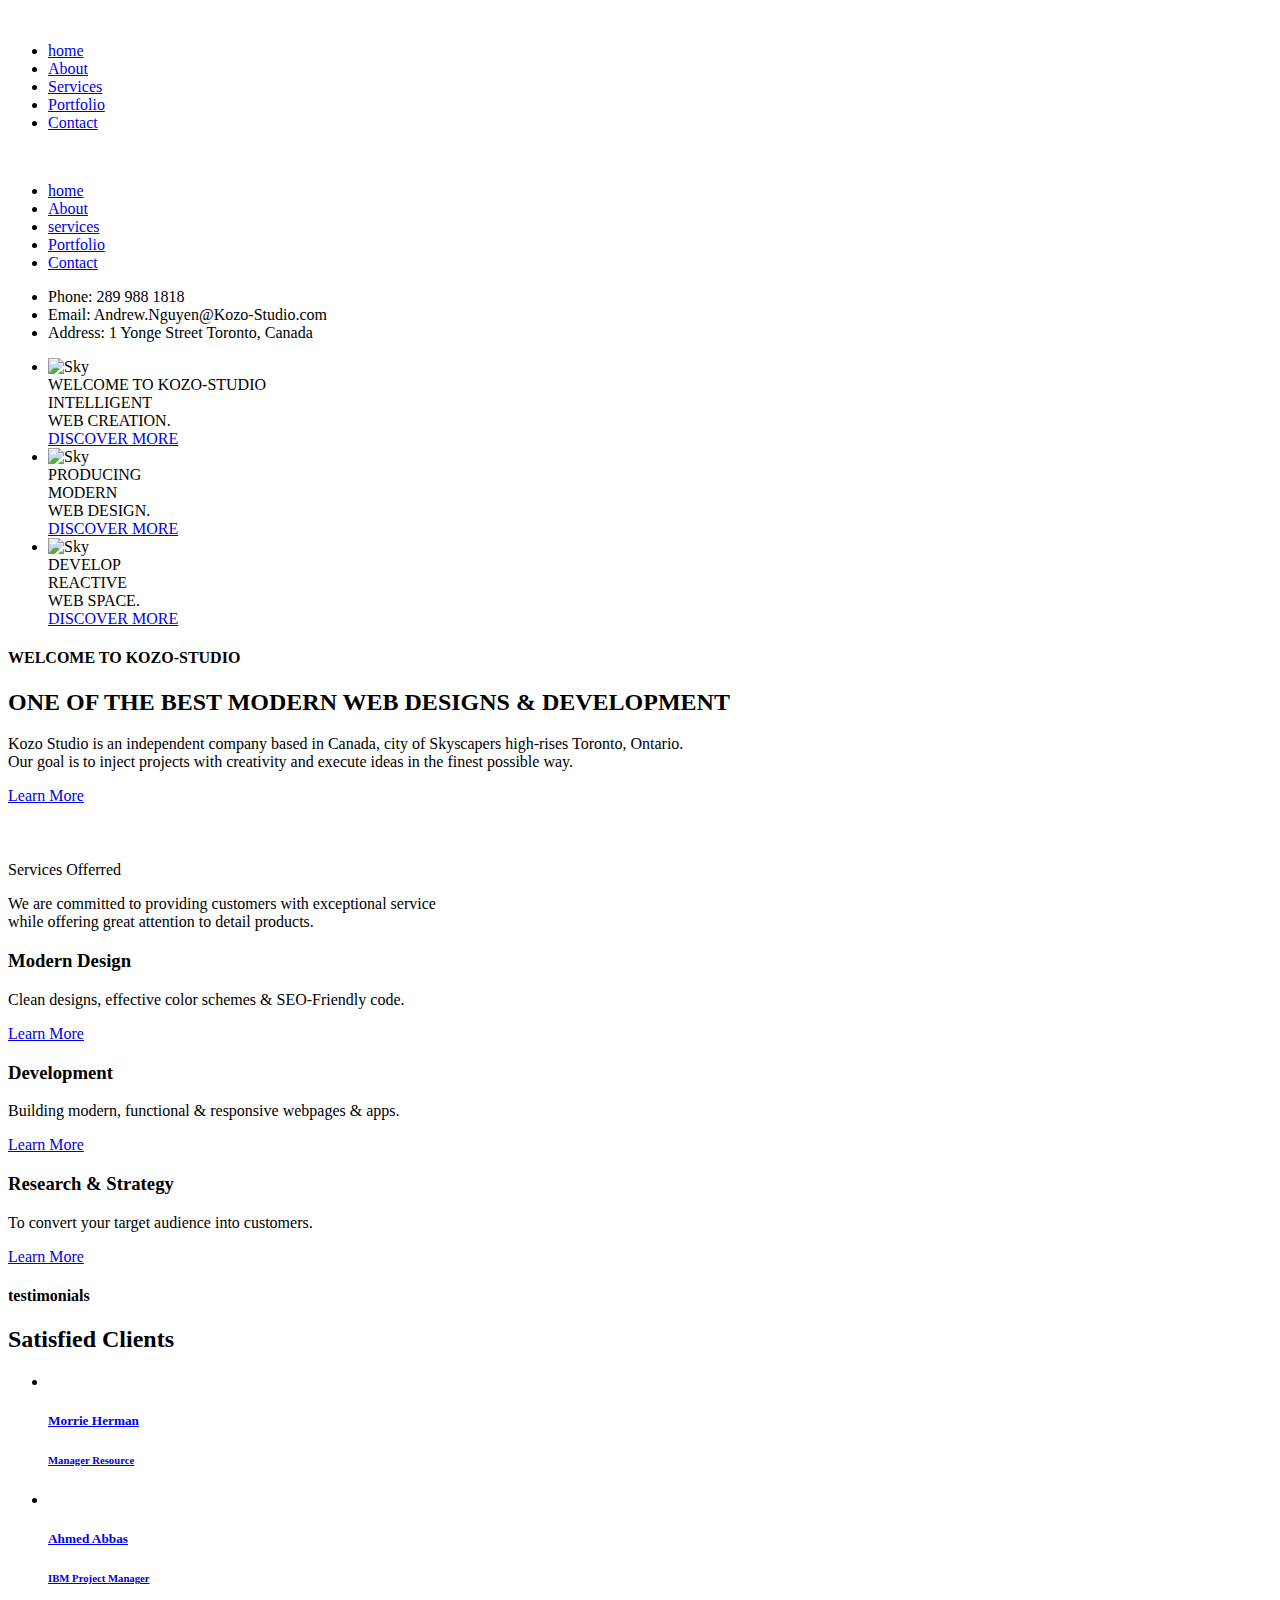
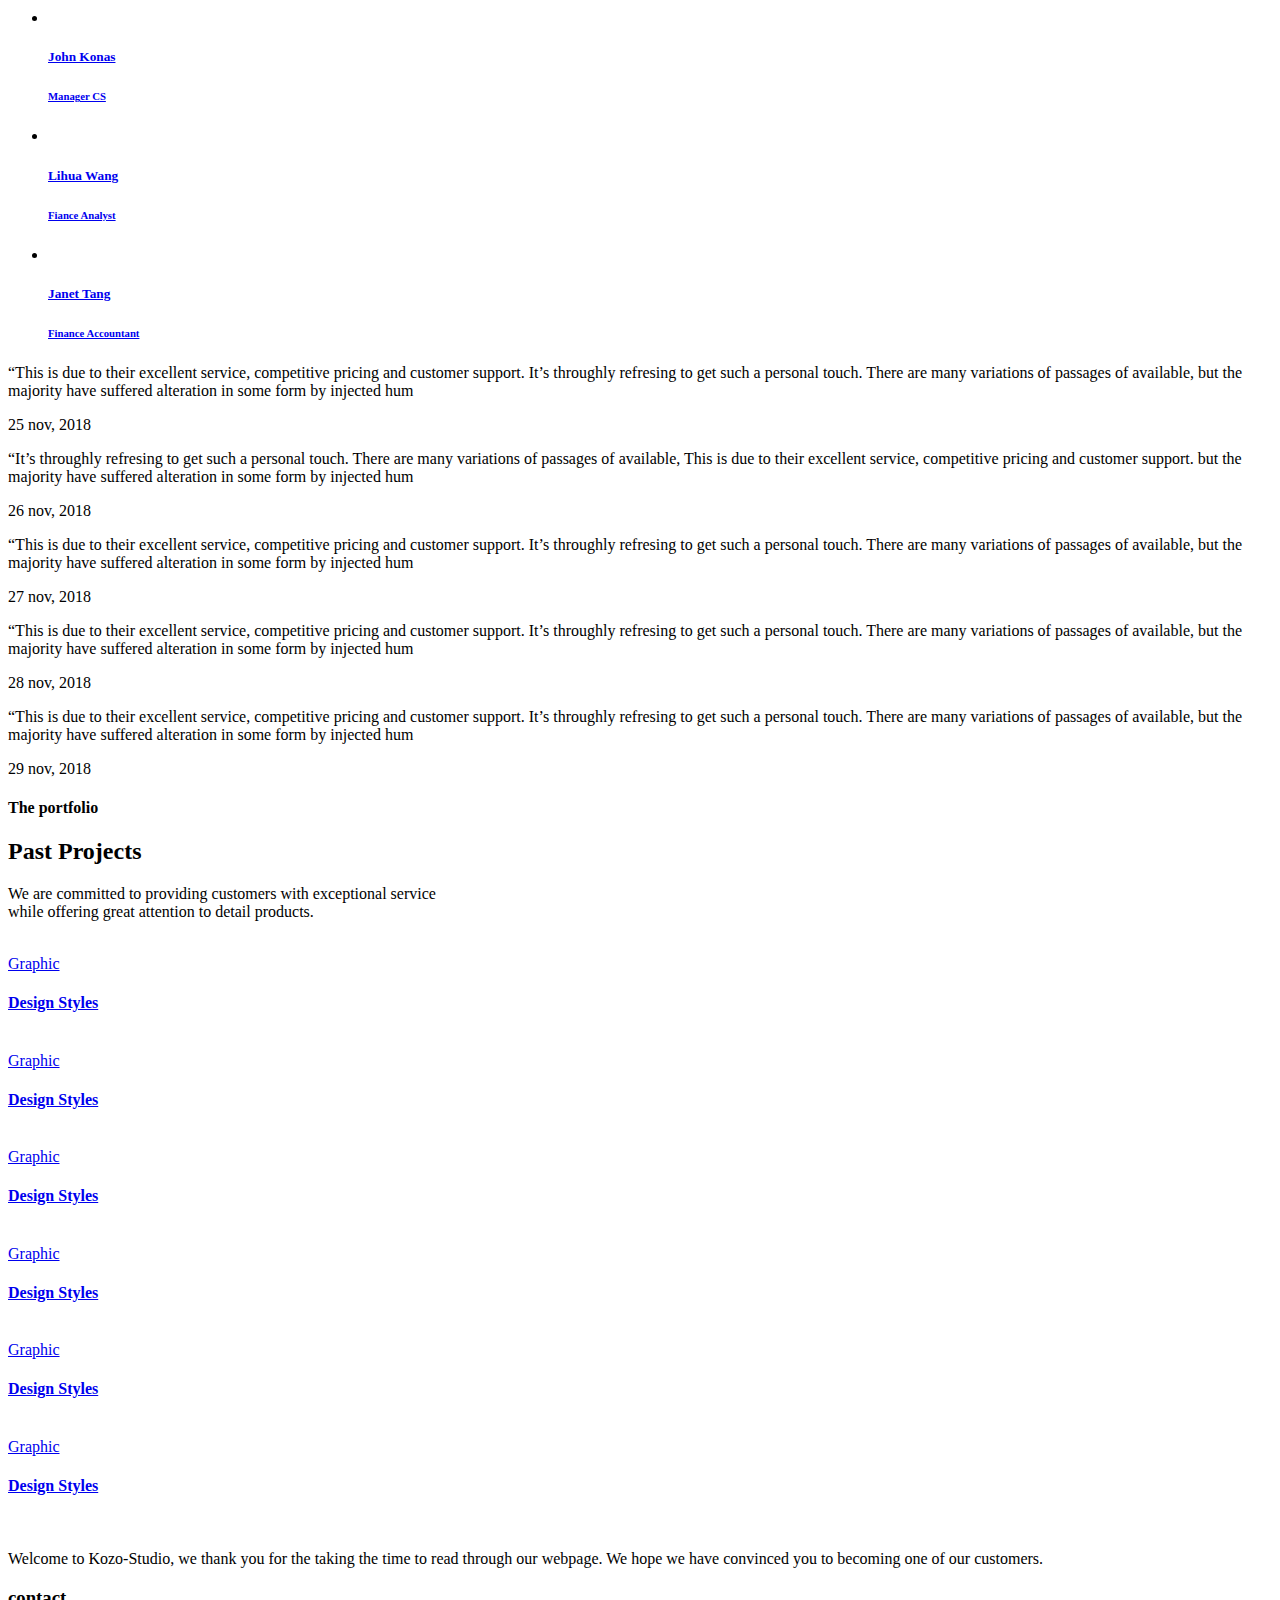
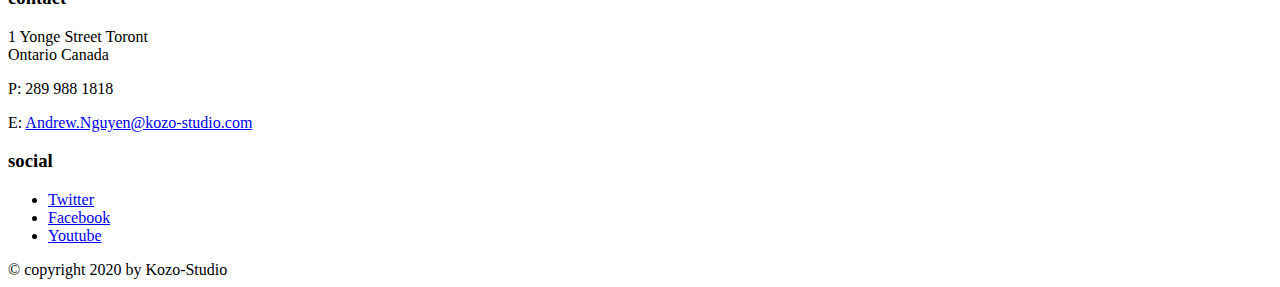
==== index.html @ 0a8e7e16 "Add files via upload" ====
<!DOCTYPE HTML>
<html lang="en">
    <head>
        <meta charset="UTF-8">
        <title>Kozo-Studio | Development & Design</title>
        <meta name="viewport" content="width=device-width">

        <!-- Include All CSS here-->
        <link rel="stylesheet" type="text/css" href="css/bootstrap.css"/>
        <link rel="stylesheet" type="text/css" href="css/owl.carousel.css"/>
        <link rel="stylesheet" type="text/css" href="css/owl.theme.css"/>
        <link rel="stylesheet" type="text/css" href="css/font-awesome.min.css"/>
        <link rel="stylesheet" type="text/css" href="css/animate.css"/>
        <link rel="stylesheet" type="text/css" href="css/magnific-popup.css"/>
        <link rel="stylesheet" type="text/css" href="css/settings.css"/>
        <link rel="stylesheet" type="text/css" href="css/slick.css"/>
        <link rel="stylesheet" type="text/css" href="css/icons.css"/>
        <link rel="stylesheet" type="text/css" href="css/preset.css"/>
        <link rel="stylesheet" type="text/css" href="css/theme.css"/>
        <link rel="stylesheet" type="text/css" href="css/responsive.css"/>
        <link rel="stylesheet" type="text/css" href="css/presets/color1.css" id="colorChange"/>
        <!-- End Include All CSS -->

        <!-- Favicon Icon -->
        <link rel="icon"  type="image/png" href="images/favicon.png">
    </head>
    <body>
        <!-- Preloading -->
        <div class="preloader text-center">
            <div class="la-ball-circus la-2x">
                <div></div>
                <div></div>
                <div></div>
                <div></div>
                <div></div>
            </div>
        </div>
        <!-- Preloading -->

        <!-- Header 01 -->
        <header class="header_01" id="header">
            <div class="container-fluid">
                <div class="row">
                    <div class="col-lg-2 col-sm-3 col-md-3">
                        <div class="logo">
                            <a href="index.html"><img src="images/logo.png" alt=""/></a>
                        </div>
                    </div>
                    <div class="col-lg-8 col-sm-7 col-md-7">
                        <nav class="mainmenu text-center">
                            <ul>
                                <li class="scroll"><a href="#home">home</a></li>
                                <li class="scroll"><a href="#about">About</a></li>
                                <li class="scroll"><a href="#service">Services</a>
                                </li>
                                <li class="scroll"><a href="#portfolio">Portfolio</a>
                                </li>
                                <li class="scroll"><a href="#contact">Contact</a></li>
                            </ul>
                        </nav>
                    </div>
                    <div class="col-lg-2 col-sm-2 col-md-2">
                        <div class="navigator text-right">
                            <a href="javascript:void(0);" class="menu mobilemenu hidden-sm hidden-md hidden-lg hidden-xs"><i class="mei-menu"></i></a>
                            <a id="open-overlay-nav" class="menu hamburger" href="javascript:void(0);"><i class="mei-menu"></i></a>
                        </div>
                    </div>
                </div>
            </div>
        </header>
        <!-- Header 01 -->

        <!-- PopUP Menu -->
        <div class="popup popup__menu">
            <a href="#" id="close-popup" class="close-popup"></a>
            <div class="container mobileContainer">
                <div class="row">
                    <div class="col-lg-12 text-left">
                        <div class="logo2">
                            <a href="index.html"><img src="images/logo.png" alt=""></a>
                        </div>
                    </div>
                </div>
                <div class="row">
                    <div class="col-lg-12">
                        <div class="popup-inner">
                            <div class="dl-menu__wrap dl-menuwrapper">
                                <ul class="dl-menu dl-menuopen">
                                    <li class="scroll">
                                        <a href="#home">home</a>
                                    </li>
                                    <li class="scroll"><a href="#about">About</a></li>
                                    <li class="scroll"><a href="#service">services</a>
                                    </li>
                                    <li class="scroll">
                                        <a href="#portfolio">Portfolio</a>
                                    </li>
                                    </li>
                                    <li class="scroll"><a href="#contact">Contact</a></li>
                                </ul>
                            </div>
                        </div>
                    </div>
                </div>
                <div class="row">
                    <div class="col-lg-6 col-sm-6 col-xs-12 text-left">
                        <ul class="footer__contacts text-left">
                            <li>Phone: 289 988 1818</li>
                            <li>Email: Andrew.Nguyen@Kozo-Studio.com</li>
                            <li>Address: 1 Yonge Street Toronto, Canada</li>
                        </ul>
                    </div>
                    <div class="col-lg-6 col-sm-6 col-xs-12 col-xs-12">
                    </div>
                </div>
            </div>
        </div>
        <!-- PopUP Menu -->

        <!-- Revolution Slider -->
        <section class="rev_slider" id="home">
            <div class="rev_slider_wrapper">
                <div id="rev_slider_3" class="rev_slider" data-version="5.4.5">
                    <ul>
                        <!-- MINIMUM SLIDE STRUCTURE -->
                        <li data-transition="random" data-masterspeed="1000">
                            <!-- SLIDE'S MAIN BACKGROUND IMAGE -->
                            <img src="images/slider/3_1.jpg" alt="Sky" class="rev-slidebg">
                            <div class="tp-caption tp-resizeme normalWraping layer_1" 

                                 data-frames='[{"delay":1300,"speed":2000,"frame":"0","from":"y:[100%];z:0;rX:0deg;rY:0;rZ:0;sX:1;sY:1;skX:0;skY:0;opacity:0;","to":"o:1;","ease":"Power4.easeInOut"},
                                 {"delay":"wait","speed":300,"frame":"999","to":"auto:auto;","ease":"Power3.easeInOut"}]'

                                 data-x="center" 
                                 data-y="center" 
                                 data-hoffset="0" 
                                 data-voffset="['-124', '-110', '-100', '-50']" 
                                 data-width="100%"
                                 data-height="['auto]"
                                 data-whitesapce="['normal']"
                                 data-fontsize="20"
                                 data-lineheight="36"
                                 data-fontweight="400"
                                 data-letterspacing="2"
                                 data-color="#FFF"
                                 data-textAlign="center"
                                 >WELCOME TO KOZO-STUDIO</div>
                            <div class="tp-caption tp-resizeme normalWraping layer_2" 

                                 data-frames='[{"delay":1600,"speed":2000,"frame":"0","from":"y:[100%];z:0;rX:0deg;rY:0;rZ:0;sX:1;sY:1;skX:0;skY:0;opacity:0;","to":"o:1;","ease":"Power4.easeInOut"},
                                 {"delay":"wait","speed":300,"frame":"999","to":"auto:auto;","ease":"Power3.easeInOut"}]' 

                                 data-x="center" 
                                 data-y="center" 
                                 data-hoffset="0" 
                                 data-voffset="['12', '20', '10', '25']" 
                                 data-width="100%"
                                 data-height="['auto]"
                                 data-whitesapce="['normal']"
                                 data-word-wrap="['normal']"
                                 data-white-break="['break-all']"
                                 data-fontsize="['110', '70', '60', '40']"
                                 data-lineheight="['112', '80', '65', '50']"
                                 data-fontweight="700"
                                 data-letterspacing="['4.4', '4.4', '2', '1']"
                                 data-color="#FFF"
                                 data-textAlign="center"
                                 >INTELLIGENT<br>WEB CREATION.</div>
                            <div class="tp-caption tp-resizeme normalWraping layer_3"

                                 data-frames='[{"delay":2000,"speed":2000,"frame":"0","from":"y:[100%];z:0;rX:0deg;rY:0;rZ:0;sX:1;sY:1;skX:0;skY:0;opacity:0;","to":"o:1;","ease":"Power4.easeInOut"},
                                 {"delay":"wait","speed":300,"frame":"999","to":"auto:auto;","ease":"Power3.easeInOut"}]'

                                 data-x="center"
                                 data-y="center" 
                                 data-hoffset="0" 
                                 data-voffset="['212', '200', '150', '140']" 
                                 data-width="100%"
                                 data-height="['auto]"
                                 data-whitesapce="['normal']"
                                 data-fontsize="16"
                                 data-lineheight=""
                                 data-fontweight="400"
                                 data-textAlign="center"
                                 ><a href="#portfolio" class="common_btn"><span>DISCOVER MORE</span></a></div>
                        </li>
                        <li data-transition="random" data-masterspeed="1000">
                            <!-- SLIDE'S MAIN BACKGROUND IMAGE -->
                            <img src="images/slider/3_2.jpg" alt="Sky" class="rev-slidebg">
                            <div class="tp-caption tp-resizeme normalWraping layer_1" 

                                 data-frames='[{"delay":1300,"speed":2000,"frame":"0","from":"y:[100%];z:0;rX:0deg;rY:0;rZ:0;sX:1;sY:1;skX:0;skY:0;opacity:0;","to":"o:1;","ease":"Power4.easeInOut"},
                                 {"delay":"wait","speed":300,"frame":"999","to":"auto:auto;","ease":"Power3.easeInOut"}]'

                                 data-x="center" 
                                 data-y="center" 
                                 data-hoffset="0" 
                                 data-voffset="['-124', '-110', '-100', '-50']" 
                                 data-width="100%"
                                 data-height="['auto]"
                                 data-whitesapce="['normal']"
                                 data-fontsize="20"
                                 data-lineheight="36"
                                 data-fontweight="400"
                                 data-letterspacing="2"
                                 data-color="#FFF"
                                 data-textAlign="center"
                                 >PRODUCING</div>
                            <div class="tp-caption tp-resizeme normalWraping layer_2" 

                                 data-frames='[{"delay":1600,"speed":2000,"frame":"0","from":"y:[100%];z:0;rX:0deg;rY:0;rZ:0;sX:1;sY:1;skX:0;skY:0;opacity:0;","to":"o:1;","ease":"Power4.easeInOut"},
                                 {"delay":"wait","speed":300,"frame":"999","to":"auto:auto;","ease":"Power3.easeInOut"}]' 

                                 data-x="center" 
                                 data-y="center" 
                                 data-hoffset="0" 
                                 data-voffset="['12', '20', '10', '25']" 
                                 data-width="100%"
                                 data-height="['auto]"
                                 data-whitesapce="['normal']"
                                 data-word-wrap="['normal']"
                                 data-white-break="['break-all']"
                                 data-fontsize="['110', '70', '60', '40']"
                                 data-lineheight="['112', '80', '65', '50']"
                                 data-fontweight="700"
                                 data-letterspacing="['4.4', '4.4', '2', '1']"
                                 data-color="#FFF"
                                 data-textAlign="center"
                                 >MODERN<br>WEB DESIGN.</div>
                            <div class="tp-caption tp-resizeme normalWraping layer_3"

                                 data-frames='[{"delay":2000,"speed":2000,"frame":"0","from":"y:[100%];z:0;rX:0deg;rY:0;rZ:0;sX:1;sY:1;skX:0;skY:0;opacity:0;","to":"o:1;","ease":"Power4.easeInOut"},
                                 {"delay":"wait","speed":300,"frame":"999","to":"auto:auto;","ease":"Power3.easeInOut"}]'

                                 data-x="center"
                                 data-y="center" 
                                 data-hoffset="0" 
                                 data-voffset="['212', '200', '150', '140']" 
                                 data-width="100%"
                                 data-height="['auto]"
                                 data-whitesapce="['normal']"
                                 data-fontsize="16"
                                 data-lineheight=""
                                 data-fontweight="400"
                                 data-textAlign="center"
                                 ><a href="#portfolio" class="common_btn"><span>DISCOVER MORE</span></a></div>
                        </li>
                        <li data-transition="random" data-masterspeed="1000">
                            <!-- SLIDE'S MAIN BACKGROUND IMAGE -->
                            <img src="images/slider/3_2.jpg" alt="Sky" class="rev-slidebg">
                            <div class="tp-caption tp-resizeme normalWraping layer_1" 

                                 data-frames='[{"delay":1300,"speed":2000,"frame":"0","from":"y:[100%];z:0;rX:0deg;rY:0;rZ:0;sX:1;sY:1;skX:0;skY:0;opacity:0;","to":"o:1;","ease":"Power4.easeInOut"},
                                 {"delay":"wait","speed":300,"frame":"999","to":"auto:auto;","ease":"Power3.easeInOut"}]'

                                 data-x="center" 
                                 data-y="center" 
                                 data-hoffset="0" 
                                 data-voffset="['-124', '-110', '-100', '-50']" 
                                 data-width="100%"
                                 data-height="['auto]"
                                 data-whitesapce="['normal']"
                                 data-fontsize="20"
                                 data-lineheight="36"
                                 data-fontweight="400"
                                 data-letterspacing="2"
                                 data-color="#FFF"
                                 data-textAlign="center"
                                 >DEVELOP</div>
                            <div class="tp-caption tp-resizeme normalWraping layer_2" 

                                 data-frames='[{"delay":1600,"speed":2000,"frame":"0","from":"y:[100%];z:0;rX:0deg;rY:0;rZ:0;sX:1;sY:1;skX:0;skY:0;opacity:0;","to":"o:1;","ease":"Power4.easeInOut"},
                                 {"delay":"wait","speed":300,"frame":"999","to":"auto:auto;","ease":"Power3.easeInOut"}]' 

                                 data-x="center" 
                                 data-y="center" 
                                 data-hoffset="0" 
                                 data-voffset="['12', '20', '10', '25']" 
                                 data-width="100%"
                                 data-height="['auto]"
                                 data-whitesapce="['normal']"
                                 data-word-wrap="['normal']"
                                 data-white-break="['break-all']"
                                 data-fontsize="['110', '70', '60', '40']"
                                 data-lineheight="['112', '80', '65', '50']"
                                 data-fontweight="700"
                                 data-letterspacing="['4.4', '4.4', '2', '1']"
                                 data-color="#FFF"
                                 data-textAlign="center"
                                 >REACTIVE<br>WEB SPACE.</div>
                            <div class="tp-caption tp-resizeme normalWraping layer_3"

                                 data-frames='[{"delay":2000,"speed":2000,"frame":"0","from":"y:[100%];z:0;rX:0deg;rY:0;rZ:0;sX:1;sY:1;skX:0;skY:0;opacity:0;","to":"o:1;","ease":"Power4.easeInOut"},
                                 {"delay":"wait","speed":300,"frame":"999","to":"auto:auto;","ease":"Power3.easeInOut"}]'

                                 data-x="center"
                                 data-y="center" 
                                 data-hoffset="0" 
                                 data-voffset="['212', '200', '150', '140']" 
                                 data-width="100%"
                                 data-height="['auto]"
                                 data-whitesapce="['normal']"
                                 data-fontsize="16"
                                 data-lineheight=""
                                 data-fontweight="400"
                                 data-textAlign="center"
                                 ><a href="#portfolio" class="common_btn"><span>DISCOVER MORE</span></a></div>
                        </li>
                    </ul><!-- END SLIDES LIST -->
                </div>
            </div>
        </section>
        <!-- Revolution Slider -->

        <!-- About Agency Section -->
        <section class="commonSection ab_agency" id="about">
            <div class="container">
                <div class="row">
                    <div class="col-lg-6 col-sm-6 col-md-6 PR_79">
                        <h4 class="sub_title">WELCOME TO KOZO-STUDIO</h4>
                        <h2 class="sec_title MB_45">ONE OF THE BEST MODERN WEB DESIGNS & DEVELOPMENT</h2>
                        <p class="sec_desc">
                            Kozo Studio is an independent company based in Canada, city of Skyscapers high-rises Toronto, Ontario.
                            <br>
                            Our goal is to inject projects with creativity and execute ideas in the finest possible way.
                        </p>
                        <a class="common_btn red_bg" href="#aboutMe.html"><span>Learn More</span></a>
                    </div>
                    <div class="col-lg-6 col-sm-6 col-md-6">
                        <div class="ab_img1">
                            <img src="images/home_1/2.jpg" alt=""/>
                        </div>
                        <div class="ab_img2">
                            <img src="images/home_1/1.jpg" alt=""/>
                        </div>
                    </div>
                </div>
            </div>
        </section>
        <!-- About Agency Section -->

        <!-- Services Section -->
        <section class="service_section_2 commonSection" id="service">
            <div class="container">
                <div class="row">
                    <div class="col-lg-12 text-center">
                        <h2 class="sec_title"></h2> Services Offerred</h2>
                        <p class="sec_desc">
                           We are committed to providing customers with exceptional service<br> while offering great attention to detail products.
                        </p>
                    </div>
                </div>
                <div class="row">
                    <div class="col-lg-4 col-sm-6 col-md-4">
                        <div class="icon_box_2 text-center">
                            <h3>Modern Design</h3>
                            <p>
                                Clean designs, effective color schemes & SEO-Friendly code.
                            </p>
                            <div class="iconWrap">
                                <i class="mei-transfer"></i>
                            </div>
                            <a href="service_detail.html">Learn More</a>
                        </div>
                    </div>
                    <div class="col-lg-4 col-sm-6 col-md-4">
                        <div class="icon_box_2 text-center">
                            <h3>Development</h3>
                            <p>
                                Building modern, functional & responsive webpages & apps.
                            </p>
                            <div class="iconWrap">
                                <i class="mei-settings"></i>
                            </div>
                            <a href="service_detail.html">Learn More</a>
                        </div>
                    </div>
                    <div class="col-lg-4 col-sm-6 col-md-4">
                        <div class="icon_box_2 text-center">
                            <h3>Research & Strategy</h3>
                            <p>
                            To convert your target audience into customers.
                            </p>
                            <div class="iconWrap">
                                <i class="mei-pie-chart"></i>
                            </div>
                            <a href="service_detail.html">Learn More</a>
                        </div>
                    </div>
                </div>
            </div>
        </section>
        <!-- Services Section -->

        <!-- Testimonial 2 Section -->
        <section class="commonSection testimonial_2">
            <div class="container">
                <div class="row">
                    <div id="tabs" class="testimoniTab">
                        <div class="col-lg-5 col-sm-5">
                            <h4 class="sub_title color_aaa">testimonials</h4>
                            <h2 class="sec_title white">Satisfied Clients</h2>
                            <ul class="slider_testimoial">
                                <li class="active control_item">
                                    <a href="#tab_1" data-toggle="tab">
                                        <span><img src="images/home_1/t1.jpg" alt=""/></span>
                                        <div class="author_detail">
                                            <h5>Morrie Herman</h5>
                                            <h6>Manager Resource</h6>
                                        </div>
                                    </a>
                                </li>
                                <li class="control_item">
                                    <a href="#tab_2" data-toggle="tab">
                                        <span><img src="images/home_1/t2.jpg" alt=""/></span>
                                        <div class="author_detail">
                                            <h5>Ahmed Abbas</h5>
                                            <h6>IBM Project Manager</h6>
                                        </div>
                                    </a>
                                </li>
                                <li class="control_item">
                                    <a href="#tab_3" data-toggle="tab">
                                        <span><img src="images/home_1/t3.jpg" alt=""/></span>
                                        <div class="author_detail">
                                            <h5>John Konas</h5>
                                            <h6>Manager CS</h6>
                                        </div>
                                    </a>
                                </li>
                                <li class="control_item">
                                    <a href="#tab_4" data-toggle="tab">
                                        <span><img src="images/home_1/t1.jpg" alt=""/></span>
                                        <div class="author_detail">
                                            <h5>Lihua Wang</h5>
                                            <h6>Fiance Analyst</h6>
                                        </div>
                                    </a>
                                </li>
                                <li class="control_item">
                                    <a href="#tab_5" data-toggle="tab">
                                        <span><img src="images/home_1/t2.jpg" alt=""/></span>
                                        <div class="author_detail">
                                            <h5>Janet Tang</h5>
                                            <h6>Finance Accountant</h6>
                                        </div>
                                    </a>
                                </li>
                            </ul>
                        </div>
                        <div class="col-lg-7 col-sm-7">
                            <div class="dots_owl"></div>
                            <div class="tab-content clearfix">
                                <div class="tab-pane fade in active testi_con" id="tab_1">
                                    <p>
                                        “This is due to their excellent service, competitive pricing and customer support. It’s throughly 
                                        refresing to get such a personal touch. There are many variations of passages of available,
                                        but the majority have suffered alteration in some form by injected hum
                                    </p>
                                    <span>25 nov, 2018</span>
                                </div>
                                <div class="tab-pane fade testi_con" id="tab_2">
                                    <p>
                                        “It’s throughly refresing to get such a personal touch. There are many variations of passages of available,
                                        This is due to their excellent service, competitive pricing and customer support. 
                                        but the majority have suffered alteration in some form by injected hum
                                    </p>
                                    <span>26 nov, 2018</span>
                                </div>
                                <div class="tab-pane fade testi_con" id="tab_3">
                                    <p>
                                        “This is due to their excellent service, competitive pricing and customer support. It’s throughly 
                                        refresing to get such a personal touch. There are many variations of passages of available,
                                        but the majority have suffered alteration in some form by injected hum
                                    </p>
                                    <span>27 nov, 2018</span>
                                </div>
                                <div class="tab-pane fade testi_con" id="tab_4">
                                    <p>
                                        “This is due to their excellent service, competitive pricing and customer support. It’s throughly 
                                        refresing to get such a personal touch. There are many variations of passages of available,
                                        but the majority have suffered alteration in some form by injected hum
                                    </p>
                                    <span>28 nov, 2018</span>
                                </div>
                                <div class="tab-pane fade testi_con" id="tab_5">
                                    <p>
                                        “This is due to their excellent service, competitive pricing and customer support. It’s throughly 
                                        refresing to get such a personal touch. There are many variations of passages of available,
                                        but the majority have suffered alteration in some form by injected hum
                                    </p>
                                    <span>29 nov, 2018</span>
                                </div>                            
                            </div>
                        </div>
                    </div>
                </div>
            </div>
        </section>
        <!-- Testimonial 2 Section -->

        <!-- Portfolio Section -->
        <section class="commonSection porfolio" id="portfolio">
            <div class="container">
                <div class="row">
                    <div class="col-lg-12 text-center">
                        <h4 class="sub_title">The portfolio</h4>
                        <h2 class="sec_title">Past Projects</h2>
                        <p class="sec_desc">
                            We are committed to providing customers with exceptional service<br> while offering great attention to detail products.
                        </p>
                    </div>
                </div>
                <div class="row">
                    <div class="col-lg-4 col-sm-6 col-md-4">
                        <div class="singlefolio">
                            <img src="images/portfolio/1.jpg" alt=""/>
                            <div class="folioHover">
                                <a class="cate" href="#">Graphic</a>
                                <h4><a href="portfolio_detail.html">Design Styles</a></h4>
                            </div>
                        </div>
                    </div>
                    <div class="col-lg-4 col-sm-6 col-md-4">
                        <div class="singlefolio">
                            <img src="images/portfolio/2.jpg" alt=""/>
                            <div class="folioHover">
                                <a class="cate" href="#">Graphic</a>
                                <h4><a href="portfolio_detail.html">Design Styles</a></h4>
                            </div>
                        </div>
                    </div>
                    <div class="col-lg-4 col-sm-6 col-md-4">
                        <div class="singlefolio">
                            <img src="images/portfolio/3.jpg" alt=""/>
                            <div class="folioHover">
                                <a class="cate" href="#">Graphic</a>
                                <h4><a href="portfolio_detail.html">Design Styles</a></h4>
                            </div>
                        </div>
                    </div>
                    <div class="col-lg-4 col-sm-6 col-md-4">
                        <div class="singlefolio">
                            <img src="images/portfolio/4.jpg" alt=""/>
                            <div class="folioHover">
                                <a class="cate" href="#">Graphic</a>
                                <h4><a href="portfolio_detail.html">Design Styles</a></h4>
                            </div>
                        </div>
                    </div>
                    <div class="col-lg-4 col-sm-6 col-md-4">
                        <div class="singlefolio">
                            <img src="images/portfolio/5.jpg" alt=""/>
                            <div class="folioHover">
                                <a class="cate" href="#">Graphic</a>
                                <h4><a href="portfolio_detail.html">Design Styles</a></h4>
                            </div>
                        </div>
                    </div>
                    <div class="col-lg-4 col-sm-6 col-md-4">
                        <div class="singlefolio">
                            <img src="images/portfolio/6.jpg" alt=""/>
                            <div class="folioHover">
                                <a class="cate" href="#">Graphic</a>
                                <h4><a href="portfolio_detail.html">Design Styles</a></h4>
                            </div>
                        </div>
                    </div>
                </div>
            </div>
        </section>
        <!-- Portfolio Section -->

        <!-- Footer Section -->
        <footer class="footer_1">
            <div class="container">

                <div class="row">
                    <div class="col-lg-5 col-sm-6 col-md-5">
                        <aside class="widget aboutwidget">
                            <a href="#"><img src="images/foo_logo.png" alt=""></a>
                            <p>
                                Welcome to Kozo-Studio, we thank you for the taking the time to read through our webpage. 
                                We hope we have convinced you to becoming one of our customers.
                            </p>
                        </aside>
                    </div>
                    <div class="col-lg-4 col-sm-4 col-md-4">
                        <aside class="widget contact_widgets">
                            <h3 class="widget_title">contact</h3>
                            <p>
                               1 Yonge Street Toront<br>
                                Ontario Canada
                            </p>
                            <p>P: 289 988 1818</p>
                            <p>E: <a href="mailto:Andrew.nguyen@kozo-studio.com">Andrew.Nguyen@kozo-studio.com</a></p>
                        </aside>
                    </div>
                    <div class="col-lg-3 col-sm-2 col-md-3">
                        <aside class="widget social_widget">
                            <h3 class="widget_title">social</h3>
                            <ul>
                                <li><a href="#"><i class="fa fa-twitter"></i>Twitter</a></li>
                                <li><a href="#"><i class="fa fa-facebook-square"></i>Facebook</a></li>
                                <li><a href="#"><i class="fa fa-youtube-play"></i>Youtube</a></li>
                            </ul>
                        </aside>
                    </div>
                </div>
                <div class="row">
                    <div class="col-lg-12 col-sm-12 text-center">
                        <div class="copyright">
                            © copyright 2020 by Kozo-Studio
                        </div>
                    </div>
                </div>
            </div>
        </footer>
        <!-- Footer Section -->
    
        <!-- Bact To To -->
        <a id="backToTop" href="#" class=""><i class="fa fa-angle-double-up"></i></a>
        <!-- Bact To To -->

        <!-- Include All JS -->
        <script src="js/jquery.js"></script>
        <script src="js/bootstrap.min.js"></script>
        <script src="js/modernizr.custom.js"></script>
        <script src="js/gmaps.js"></script>
        <script src="https://maps.google.com/maps/api/js?key=AIzaSyDTPlX-43R1TpcQUyWjFgiSfL_BiGxslZU"></script>
        <script src="js/jquery.themepunch.revolution.min.js"></script>
        <script src="js/jquery.themepunch.tools.min.js"></script>
        <!-- Rev slider Add on Start -->
        <script src="js/extensions/revolution.extension.actions.min.js"></script>
        <script src="js/extensions/revolution.extension.carousel.min.js"></script>
        <script src="js/extensions/revolution.extension.kenburn.min.js"></script>
        <script src="js/extensions/revolution.extension.migration.min.js"></script>
        <script src="js/extensions/revolution.extension.parallax.min.js"></script>
        <script src="js/extensions/revolution.extension.slideanims.min.js"></script>
        <script src="js/extensions/revolution.extension.layeranimation.min.js"></script>
        <script src="js/extensions/revolution.extension.navigation.min.js"></script>
        <script src="js/extensions/revolution.extension.video.min.js"></script>
        <!-- Rev slider Add on End -->
        <script src="js/dlmenu.js"></script>
        <script src="js/jquery.magnific-popup.js"></script>
        <script src="js/mixer.js"></script>
        <script src="js/jquery.easing.1.3.js"></script>
        <script src="js/owl.carousel.js"></script>
        <script src="js/slick.js"></script>
        <script src="js/jquery.appear.js"></script>
        <script src="js/theme.js"></script>
        <!-- Include All JS -->
    </body>
</html>
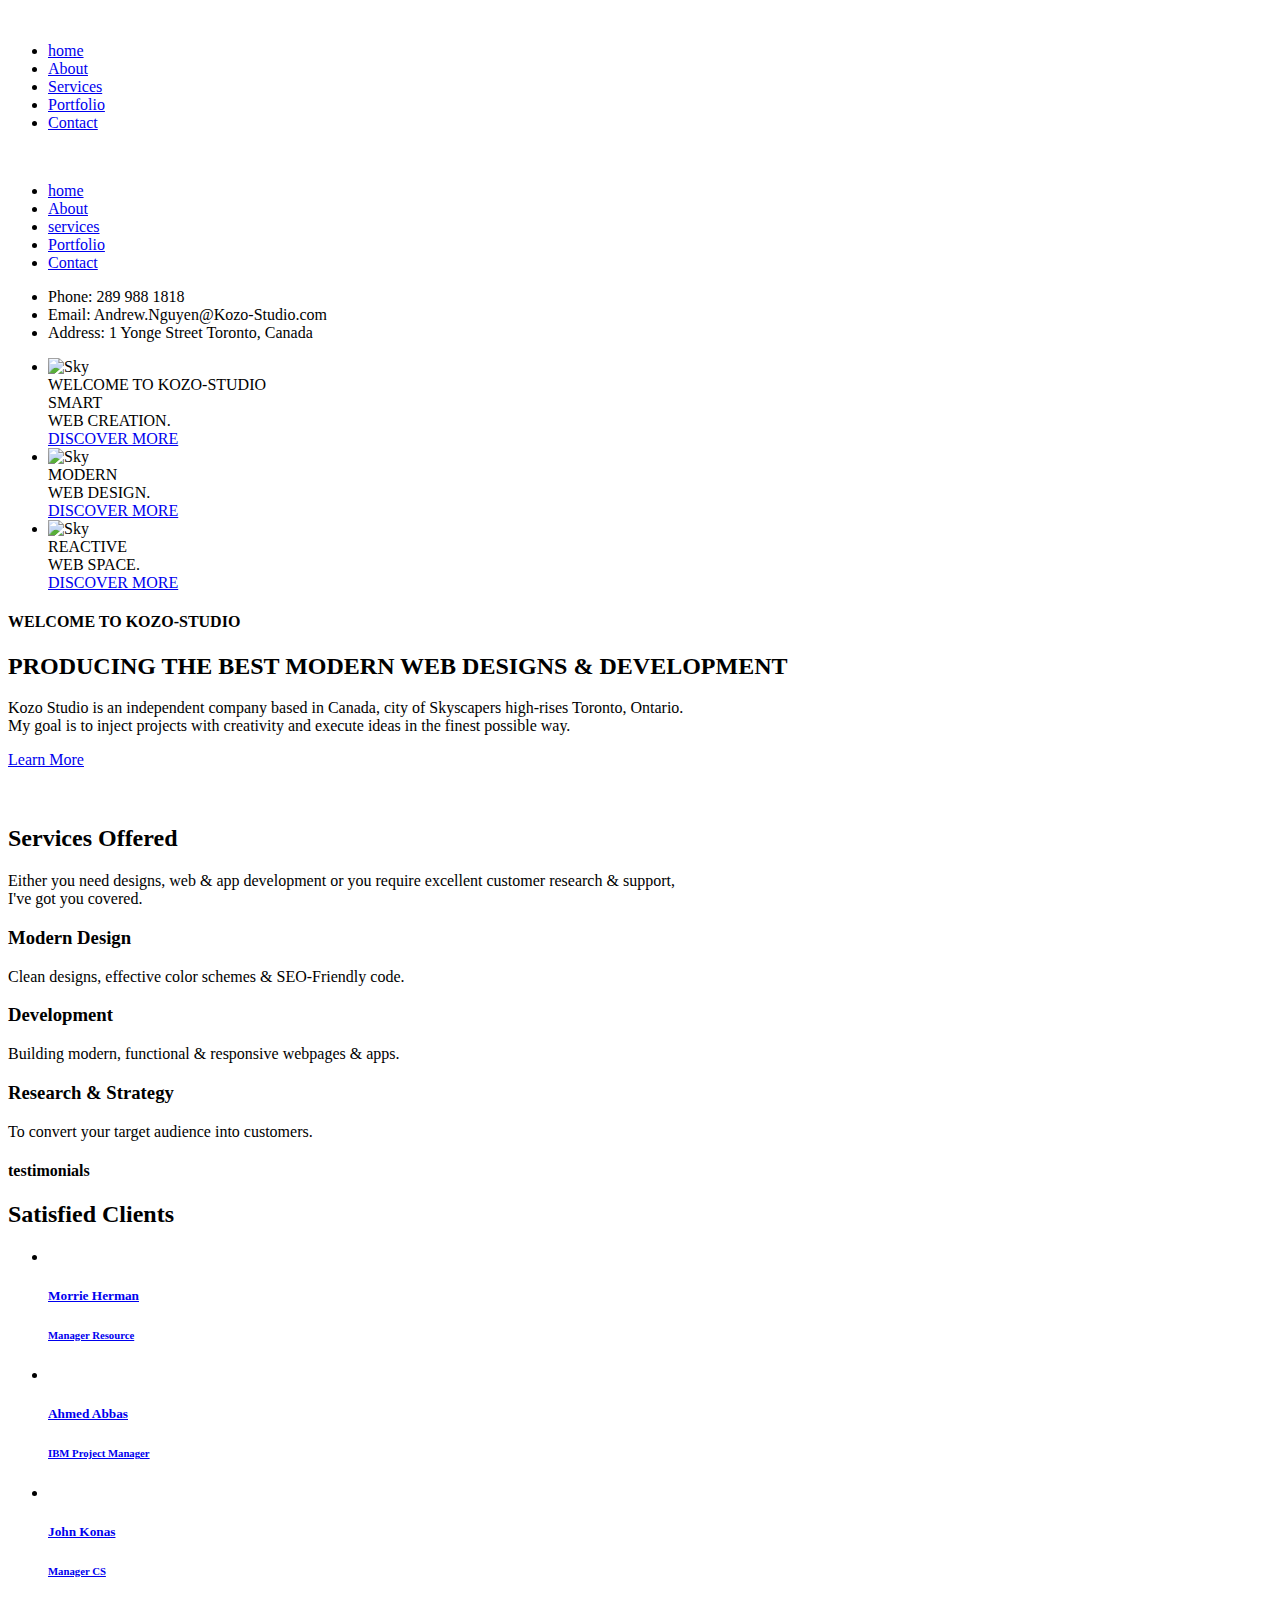
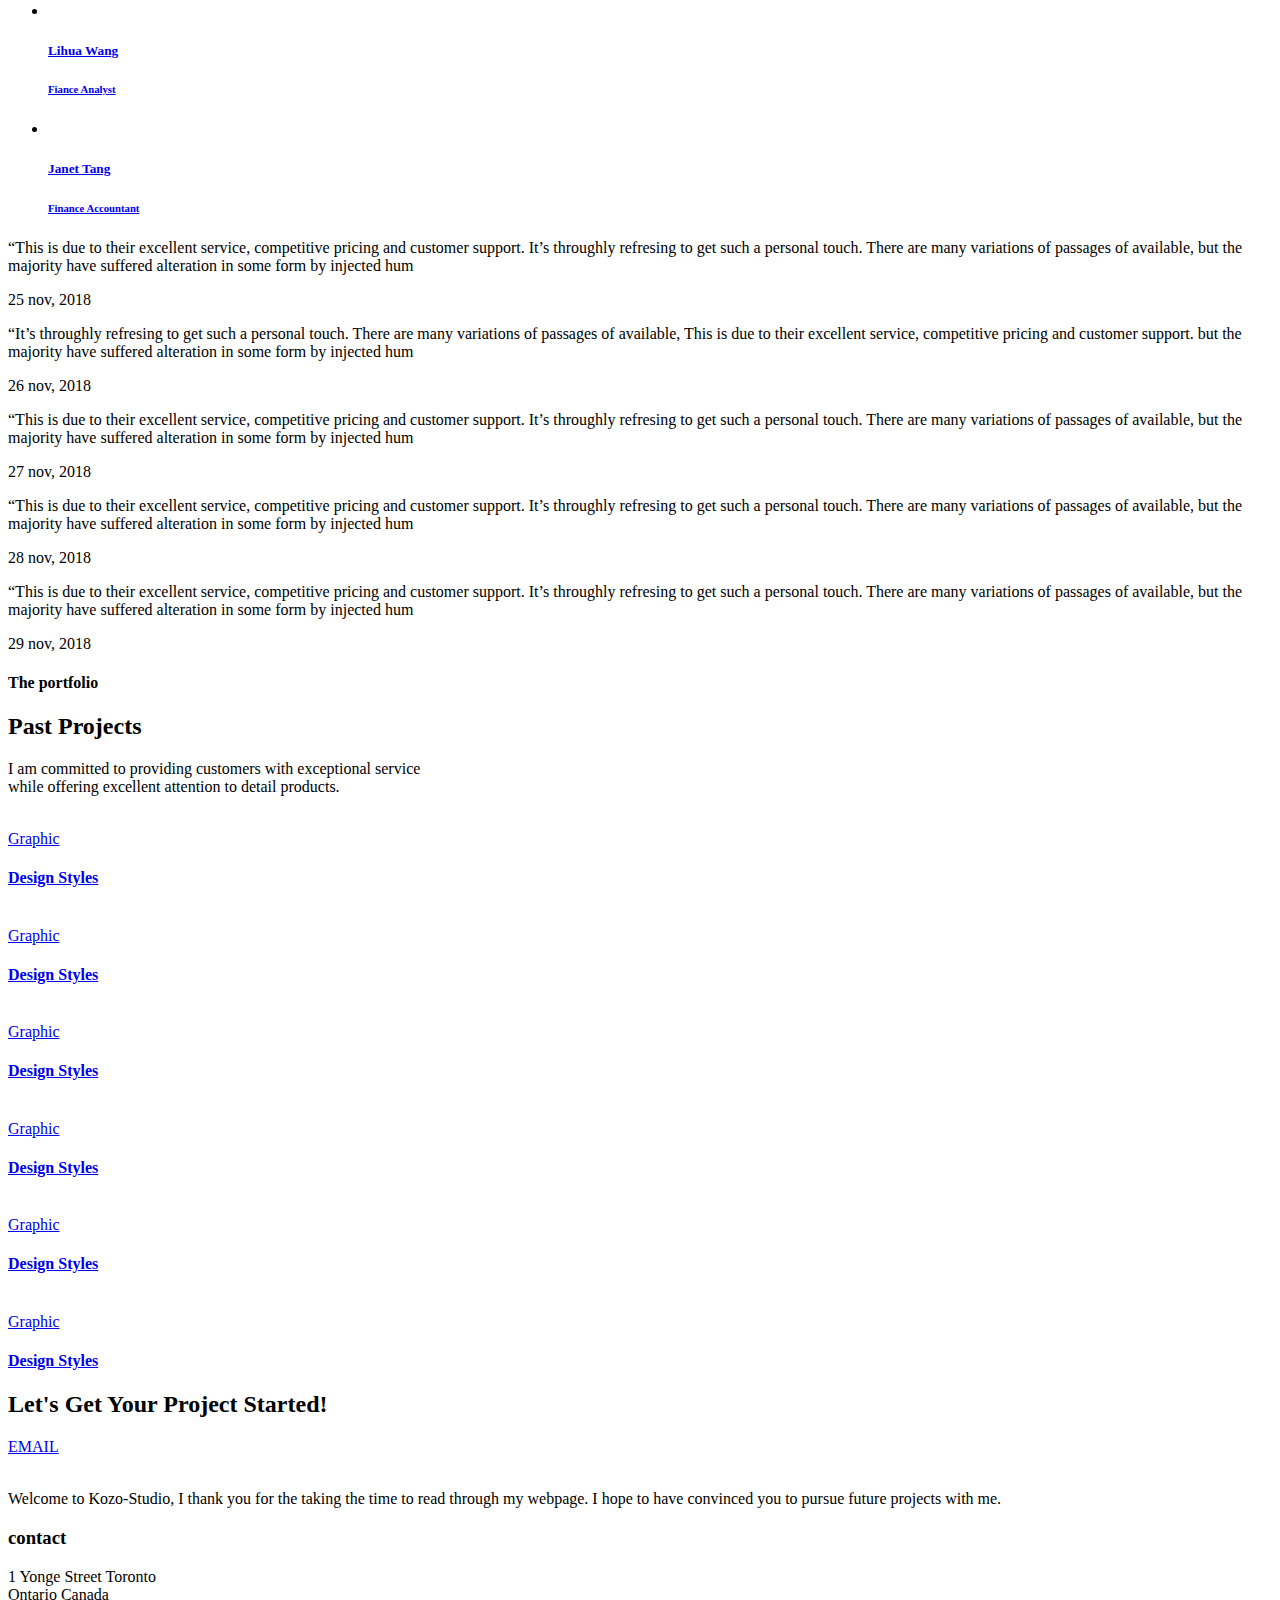
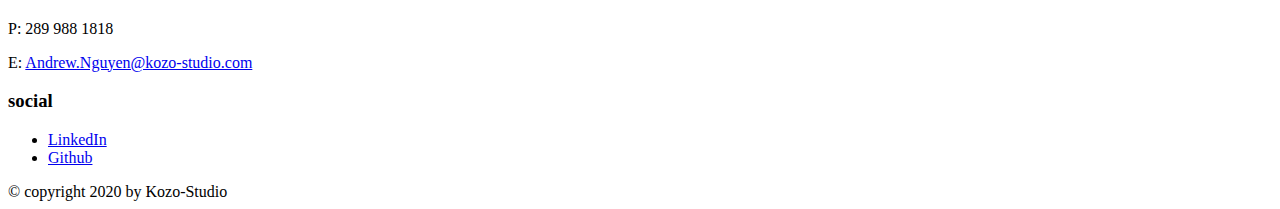
==== commit 3577500d: "Update index.html" ====
--- a/index.html
+++ b/index.html
@@ -165,7 +165,7 @@
                                  data-letterspacing="['4.4', '4.4', '2', '1']"
                                  data-color="#FFF"
                                  data-textAlign="center"
-                                 >INTELLIGENT<br>WEB CREATION.</div>
+                                 >SMART<br>WEB CREATION.</div>
                             <div class="tp-caption tp-resizeme normalWraping layer_3"
 
                                  data-frames='[{"delay":2000,"speed":2000,"frame":"0","from":"y:[100%];z:0;rX:0deg;rY:0;rZ:0;sX:1;sY:1;skX:0;skY:0;opacity:0;","to":"o:1;","ease":"Power4.easeInOut"},
@@ -187,25 +187,7 @@
                         <li data-transition="random" data-masterspeed="1000">
                             <!-- SLIDE'S MAIN BACKGROUND IMAGE -->
                             <img src="images/slider/3_2.jpg" alt="Sky" class="rev-slidebg">
-                            <div class="tp-caption tp-resizeme normalWraping layer_1" 
-
-                                 data-frames='[{"delay":1300,"speed":2000,"frame":"0","from":"y:[100%];z:0;rX:0deg;rY:0;rZ:0;sX:1;sY:1;skX:0;skY:0;opacity:0;","to":"o:1;","ease":"Power4.easeInOut"},
-                                 {"delay":"wait","speed":300,"frame":"999","to":"auto:auto;","ease":"Power3.easeInOut"}]'
-
-                                 data-x="center" 
-                                 data-y="center" 
-                                 data-hoffset="0" 
-                                 data-voffset="['-124', '-110', '-100', '-50']" 
-                                 data-width="100%"
-                                 data-height="['auto]"
-                                 data-whitesapce="['normal']"
-                                 data-fontsize="20"
-                                 data-lineheight="36"
-                                 data-fontweight="400"
-                                 data-letterspacing="2"
-                                 data-color="#FFF"
-                                 data-textAlign="center"
-                                 >PRODUCING</div>
+                        
                             <div class="tp-caption tp-resizeme normalWraping layer_2" 
 
                                  data-frames='[{"delay":1600,"speed":2000,"frame":"0","from":"y:[100%];z:0;rX:0deg;rY:0;rZ:0;sX:1;sY:1;skX:0;skY:0;opacity:0;","to":"o:1;","ease":"Power4.easeInOut"},
@@ -248,25 +230,6 @@
                         <li data-transition="random" data-masterspeed="1000">
                             <!-- SLIDE'S MAIN BACKGROUND IMAGE -->
                             <img src="images/slider/3_2.jpg" alt="Sky" class="rev-slidebg">
-                            <div class="tp-caption tp-resizeme normalWraping layer_1" 
-
-                                 data-frames='[{"delay":1300,"speed":2000,"frame":"0","from":"y:[100%];z:0;rX:0deg;rY:0;rZ:0;sX:1;sY:1;skX:0;skY:0;opacity:0;","to":"o:1;","ease":"Power4.easeInOut"},
-                                 {"delay":"wait","speed":300,"frame":"999","to":"auto:auto;","ease":"Power3.easeInOut"}]'
-
-                                 data-x="center" 
-                                 data-y="center" 
-                                 data-hoffset="0" 
-                                 data-voffset="['-124', '-110', '-100', '-50']" 
-                                 data-width="100%"
-                                 data-height="['auto]"
-                                 data-whitesapce="['normal']"
-                                 data-fontsize="20"
-                                 data-lineheight="36"
-                                 data-fontweight="400"
-                                 data-letterspacing="2"
-                                 data-color="#FFF"
-                                 data-textAlign="center"
-                                 >DEVELOP</div>
                             <div class="tp-caption tp-resizeme normalWraping layer_2" 
 
                                  data-frames='[{"delay":1600,"speed":2000,"frame":"0","from":"y:[100%];z:0;rX:0deg;rY:0;rZ:0;sX:1;sY:1;skX:0;skY:0;opacity:0;","to":"o:1;","ease":"Power4.easeInOut"},
@@ -318,13 +281,13 @@
                 <div class="row">
                     <div class="col-lg-6 col-sm-6 col-md-6 PR_79">
                         <h4 class="sub_title">WELCOME TO KOZO-STUDIO</h4>
-                        <h2 class="sec_title MB_45">ONE OF THE BEST MODERN WEB DESIGNS & DEVELOPMENT</h2>
+                        <h2 class="sec_title MB_45">PRODUCING THE BEST MODERN WEB DESIGNS & DEVELOPMENT</h2>
                         <p class="sec_desc">
                             Kozo Studio is an independent company based in Canada, city of Skyscapers high-rises Toronto, Ontario.
                             <br>
-                            Our goal is to inject projects with creativity and execute ideas in the finest possible way.
+                            My goal is to inject projects with creativity and execute ideas in the finest possible way.
                         </p>
-                        <a class="common_btn red_bg" href="#aboutMe.html"><span>Learn More</span></a>
+                        <a class="common_btn red_bg" href="about.html"><span>Learn More</span></a>
                     </div>
                     <div class="col-lg-6 col-sm-6 col-md-6">
                         <div class="ab_img1">
@@ -344,9 +307,9 @@
             <div class="container">
                 <div class="row">
                     <div class="col-lg-12 text-center">
-                        <h2 class="sec_title"></h2> Services Offerred</h2>
+                        <h2 class="sec_title">Services Offered</h2>
                         <p class="sec_desc">
-                           We are committed to providing customers with exceptional service<br> while offering great attention to detail products.
+                           Either you need designs, web & app development or you require excellent customer research & support,<br> I've got you covered.
                         </p>
                     </div>
                 </div>
@@ -360,7 +323,6 @@
                             <div class="iconWrap">
                                 <i class="mei-transfer"></i>
                             </div>
-                            <a href="service_detail.html">Learn More</a>
                         </div>
                     </div>
                     <div class="col-lg-4 col-sm-6 col-md-4">
@@ -372,7 +334,6 @@
                             <div class="iconWrap">
                                 <i class="mei-settings"></i>
                             </div>
-                            <a href="service_detail.html">Learn More</a>
                         </div>
                     </div>
                     <div class="col-lg-4 col-sm-6 col-md-4">
@@ -384,7 +345,6 @@
                             <div class="iconWrap">
                                 <i class="mei-pie-chart"></i>
                             </div>
-                            <a href="service_detail.html">Learn More</a>
                         </div>
                     </div>
                 </div>
@@ -507,7 +467,7 @@
                         <h4 class="sub_title">The portfolio</h4>
                         <h2 class="sec_title">Past Projects</h2>
                         <p class="sec_desc">
-                            We are committed to providing customers with exceptional service<br> while offering great attention to detail products.
+                            I am committed to providing customers with exceptional service<br> while offering excellent attention to detail products.
                         </p>
                     </div>
                 </div>
@@ -571,17 +531,33 @@
         </section>
         <!-- Portfolio Section -->
 
+        <!-- Ready Section -->
+        <section class="commonSection ready">
+            <div class="container">
+                <div class="row">
+                    <div class="col-lg-9 col-sm-8 col-md-9">
+                        <h2 class="sec_title white">Let's Get Your Project Started!</h2>
+                    </div>
+                    <div class="col-lg-3 col-sm-4 col-md-3 text-right">
+                        <a class="common_btn" href="mailto:andrew.nguyen@kozo-studio.com"><span>EMAIL</span></a>
+                    </div>
+                </div>
+            </div>
+        </section>
+        <!-- Ready Section -->
+
         <!-- Footer Section -->
         <footer class="footer_1">
-            <div class="container">
+            <section class="commonsection" id="contact">
+                <div class="container">
 
                 <div class="row">
                     <div class="col-lg-5 col-sm-6 col-md-5">
                         <aside class="widget aboutwidget">
-                            <a href="#"><img src="images/foo_logo.png" alt=""></a>
+                            <a href="#"><img src="images/logo.png" alt=""></a>
                             <p>
-                                Welcome to Kozo-Studio, we thank you for the taking the time to read through our webpage. 
-                                We hope we have convinced you to becoming one of our customers.
+                                Welcome to Kozo-Studio, I thank you for the taking the time to read through my webpage. 
+                                I hope to have convinced you to pursue future projects with me.
                             </p>
                         </aside>
                     </div>
@@ -589,7 +565,7 @@
                         <aside class="widget contact_widgets">
                             <h3 class="widget_title">contact</h3>
                             <p>
-                               1 Yonge Street Toront<br>
+                               1 Yonge Street Toronto<br>
                                 Ontario Canada
                             </p>
                             <p>P: 289 988 1818</p>
@@ -600,9 +576,8 @@
                         <aside class="widget social_widget">
                             <h3 class="widget_title">social</h3>
                             <ul>
-                                <li><a href="#"><i class="fa fa-twitter"></i>Twitter</a></li>
-                                <li><a href="#"><i class="fa fa-facebook-square"></i>Facebook</a></li>
-                                <li><a href="#"><i class="fa fa-youtube-play"></i>Youtube</a></li>
+                                <li><a href="#"><i class="fa fa-twitter"></i>LinkedIn</a></li>
+                                <li><a href="github.com/ngdrewyen"><i class="fa fa-facebook-square"></i>Github</a></li>
                             </ul>
                         </aside>
                     </div>
@@ -615,6 +590,8 @@
                     </div>
                 </div>
             </div>
+            </section>
+           
         </footer>
         <!-- Footer Section -->
     
@@ -651,4 +628,4 @@
         <script src="js/theme.js"></script>
         <!-- Include All JS -->
     </body>
-</html>+</html>
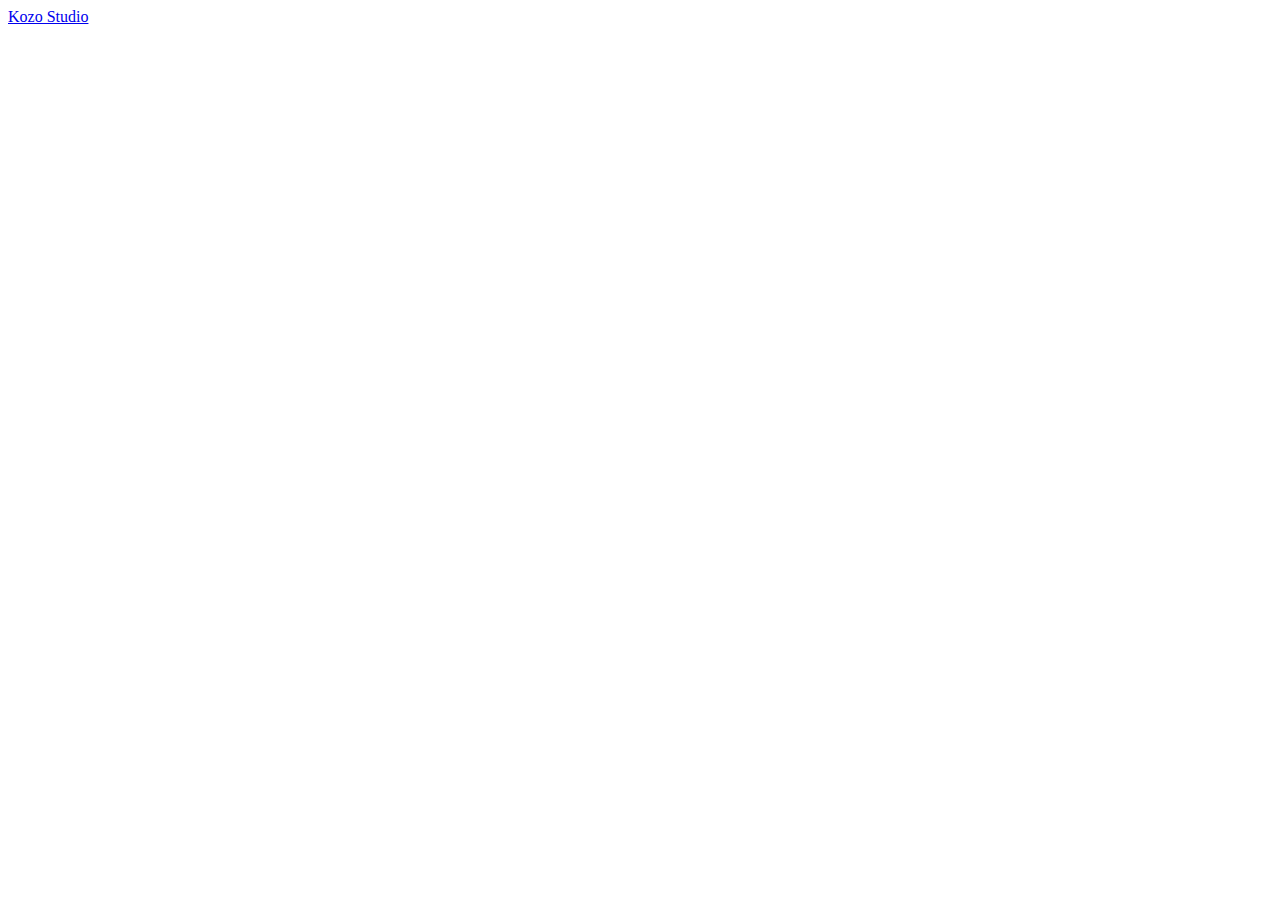
==== commit 4d920357: "Update index.html" ====
--- a/index.html
+++ b/index.html
@@ -1,631 +1,19 @@
-<!DOCTYPE HTML>
+<!DOCTYPE html>
 <html lang="en">
-    <head>
-        <meta charset="UTF-8">
-        <title>Kozo-Studio | Development & Design</title>
-        <meta name="viewport" content="width=device-width">
-
-        <!-- Include All CSS here-->
-        <link rel="stylesheet" type="text/css" href="css/bootstrap.css"/>
-        <link rel="stylesheet" type="text/css" href="css/owl.carousel.css"/>
-        <link rel="stylesheet" type="text/css" href="css/owl.theme.css"/>
-        <link rel="stylesheet" type="text/css" href="css/font-awesome.min.css"/>
-        <link rel="stylesheet" type="text/css" href="css/animate.css"/>
-        <link rel="stylesheet" type="text/css" href="css/magnific-popup.css"/>
-        <link rel="stylesheet" type="text/css" href="css/settings.css"/>
-        <link rel="stylesheet" type="text/css" href="css/slick.css"/>
-        <link rel="stylesheet" type="text/css" href="css/icons.css"/>
-        <link rel="stylesheet" type="text/css" href="css/preset.css"/>
-        <link rel="stylesheet" type="text/css" href="css/theme.css"/>
-        <link rel="stylesheet" type="text/css" href="css/responsive.css"/>
-        <link rel="stylesheet" type="text/css" href="css/presets/color1.css" id="colorChange"/>
-        <!-- End Include All CSS -->
-
-        <!-- Favicon Icon -->
-        <link rel="icon"  type="image/png" href="images/favicon.png">
-    </head>
-    <body>
-        <!-- Preloading -->
-        <div class="preloader text-center">
-            <div class="la-ball-circus la-2x">
-                <div></div>
-                <div></div>
-                <div></div>
-                <div></div>
-                <div></div>
-            </div>
-        </div>
-        <!-- Preloading -->
-
-        <!-- Header 01 -->
-        <header class="header_01" id="header">
-            <div class="container-fluid">
-                <div class="row">
-                    <div class="col-lg-2 col-sm-3 col-md-3">
-                        <div class="logo">
-                            <a href="index.html"><img src="images/logo.png" alt=""/></a>
-                        </div>
-                    </div>
-                    <div class="col-lg-8 col-sm-7 col-md-7">
-                        <nav class="mainmenu text-center">
-                            <ul>
-                                <li class="scroll"><a href="#home">home</a></li>
-                                <li class="scroll"><a href="#about">About</a></li>
-                                <li class="scroll"><a href="#service">Services</a>
-                                </li>
-                                <li class="scroll"><a href="#portfolio">Portfolio</a>
-                                </li>
-                                <li class="scroll"><a href="#contact">Contact</a></li>
-                            </ul>
-                        </nav>
-                    </div>
-                    <div class="col-lg-2 col-sm-2 col-md-2">
-                        <div class="navigator text-right">
-                            <a href="javascript:void(0);" class="menu mobilemenu hidden-sm hidden-md hidden-lg hidden-xs"><i class="mei-menu"></i></a>
-                            <a id="open-overlay-nav" class="menu hamburger" href="javascript:void(0);"><i class="mei-menu"></i></a>
-                        </div>
-                    </div>
-                </div>
-            </div>
-        </header>
-        <!-- Header 01 -->
-
-        <!-- PopUP Menu -->
-        <div class="popup popup__menu">
-            <a href="#" id="close-popup" class="close-popup"></a>
-            <div class="container mobileContainer">
-                <div class="row">
-                    <div class="col-lg-12 text-left">
-                        <div class="logo2">
-                            <a href="index.html"><img src="images/logo.png" alt=""></a>
-                        </div>
-                    </div>
-                </div>
-                <div class="row">
-                    <div class="col-lg-12">
-                        <div class="popup-inner">
-                            <div class="dl-menu__wrap dl-menuwrapper">
-                                <ul class="dl-menu dl-menuopen">
-                                    <li class="scroll">
-                                        <a href="#home">home</a>
-                                    </li>
-                                    <li class="scroll"><a href="#about">About</a></li>
-                                    <li class="scroll"><a href="#service">services</a>
-                                    </li>
-                                    <li class="scroll">
-                                        <a href="#portfolio">Portfolio</a>
-                                    </li>
-                                    </li>
-                                    <li class="scroll"><a href="#contact">Contact</a></li>
-                                </ul>
-                            </div>
-                        </div>
-                    </div>
-                </div>
-                <div class="row">
-                    <div class="col-lg-6 col-sm-6 col-xs-12 text-left">
-                        <ul class="footer__contacts text-left">
-                            <li>Phone: 289 988 1818</li>
-                            <li>Email: Andrew.Nguyen@Kozo-Studio.com</li>
-                            <li>Address: 1 Yonge Street Toronto, Canada</li>
-                        </ul>
-                    </div>
-                    <div class="col-lg-6 col-sm-6 col-xs-12 col-xs-12">
-                    </div>
-                </div>
-            </div>
-        </div>
-        <!-- PopUP Menu -->
-
-        <!-- Revolution Slider -->
-        <section class="rev_slider" id="home">
-            <div class="rev_slider_wrapper">
-                <div id="rev_slider_3" class="rev_slider" data-version="5.4.5">
-                    <ul>
-                        <!-- MINIMUM SLIDE STRUCTURE -->
-                        <li data-transition="random" data-masterspeed="1000">
-                            <!-- SLIDE'S MAIN BACKGROUND IMAGE -->
-                            <img src="images/slider/3_1.jpg" alt="Sky" class="rev-slidebg">
-                            <div class="tp-caption tp-resizeme normalWraping layer_1" 
-
-                                 data-frames='[{"delay":1300,"speed":2000,"frame":"0","from":"y:[100%];z:0;rX:0deg;rY:0;rZ:0;sX:1;sY:1;skX:0;skY:0;opacity:0;","to":"o:1;","ease":"Power4.easeInOut"},
-                                 {"delay":"wait","speed":300,"frame":"999","to":"auto:auto;","ease":"Power3.easeInOut"}]'
-
-                                 data-x="center" 
-                                 data-y="center" 
-                                 data-hoffset="0" 
-                                 data-voffset="['-124', '-110', '-100', '-50']" 
-                                 data-width="100%"
-                                 data-height="['auto]"
-                                 data-whitesapce="['normal']"
-                                 data-fontsize="20"
-                                 data-lineheight="36"
-                                 data-fontweight="400"
-                                 data-letterspacing="2"
-                                 data-color="#FFF"
-                                 data-textAlign="center"
-                                 >WELCOME TO KOZO-STUDIO</div>
-                            <div class="tp-caption tp-resizeme normalWraping layer_2" 
-
-                                 data-frames='[{"delay":1600,"speed":2000,"frame":"0","from":"y:[100%];z:0;rX:0deg;rY:0;rZ:0;sX:1;sY:1;skX:0;skY:0;opacity:0;","to":"o:1;","ease":"Power4.easeInOut"},
-                                 {"delay":"wait","speed":300,"frame":"999","to":"auto:auto;","ease":"Power3.easeInOut"}]' 
-
-                                 data-x="center" 
-                                 data-y="center" 
-                                 data-hoffset="0" 
-                                 data-voffset="['12', '20', '10', '25']" 
-                                 data-width="100%"
-                                 data-height="['auto]"
-                                 data-whitesapce="['normal']"
-                                 data-word-wrap="['normal']"
-                                 data-white-break="['break-all']"
-                                 data-fontsize="['110', '70', '60', '40']"
-                                 data-lineheight="['112', '80', '65', '50']"
-                                 data-fontweight="700"
-                                 data-letterspacing="['4.4', '4.4', '2', '1']"
-                                 data-color="#FFF"
-                                 data-textAlign="center"
-                                 >SMART<br>WEB CREATION.</div>
-                            <div class="tp-caption tp-resizeme normalWraping layer_3"
-
-                                 data-frames='[{"delay":2000,"speed":2000,"frame":"0","from":"y:[100%];z:0;rX:0deg;rY:0;rZ:0;sX:1;sY:1;skX:0;skY:0;opacity:0;","to":"o:1;","ease":"Power4.easeInOut"},
-                                 {"delay":"wait","speed":300,"frame":"999","to":"auto:auto;","ease":"Power3.easeInOut"}]'
-
-                                 data-x="center"
-                                 data-y="center" 
-                                 data-hoffset="0" 
-                                 data-voffset="['212', '200', '150', '140']" 
-                                 data-width="100%"
-                                 data-height="['auto]"
-                                 data-whitesapce="['normal']"
-                                 data-fontsize="16"
-                                 data-lineheight=""
-                                 data-fontweight="400"
-                                 data-textAlign="center"
-                                 ><a href="#portfolio" class="common_btn"><span>DISCOVER MORE</span></a></div>
-                        </li>
-                        <li data-transition="random" data-masterspeed="1000">
-                            <!-- SLIDE'S MAIN BACKGROUND IMAGE -->
-                            <img src="images/slider/3_2.jpg" alt="Sky" class="rev-slidebg">
-                        
-                            <div class="tp-caption tp-resizeme normalWraping layer_2" 
-
-                                 data-frames='[{"delay":1600,"speed":2000,"frame":"0","from":"y:[100%];z:0;rX:0deg;rY:0;rZ:0;sX:1;sY:1;skX:0;skY:0;opacity:0;","to":"o:1;","ease":"Power4.easeInOut"},
-                                 {"delay":"wait","speed":300,"frame":"999","to":"auto:auto;","ease":"Power3.easeInOut"}]' 
-
-                                 data-x="center" 
-                                 data-y="center" 
-                                 data-hoffset="0" 
-                                 data-voffset="['12', '20', '10', '25']" 
-                                 data-width="100%"
-                                 data-height="['auto]"
-                                 data-whitesapce="['normal']"
-                                 data-word-wrap="['normal']"
-                                 data-white-break="['break-all']"
-                                 data-fontsize="['110', '70', '60', '40']"
-                                 data-lineheight="['112', '80', '65', '50']"
-                                 data-fontweight="700"
-                                 data-letterspacing="['4.4', '4.4', '2', '1']"
-                                 data-color="#FFF"
-                                 data-textAlign="center"
-                                 >MODERN<br>WEB DESIGN.</div>
-                            <div class="tp-caption tp-resizeme normalWraping layer_3"
-
-                                 data-frames='[{"delay":2000,"speed":2000,"frame":"0","from":"y:[100%];z:0;rX:0deg;rY:0;rZ:0;sX:1;sY:1;skX:0;skY:0;opacity:0;","to":"o:1;","ease":"Power4.easeInOut"},
-                                 {"delay":"wait","speed":300,"frame":"999","to":"auto:auto;","ease":"Power3.easeInOut"}]'
-
-                                 data-x="center"
-                                 data-y="center" 
-                                 data-hoffset="0" 
-                                 data-voffset="['212', '200', '150', '140']" 
-                                 data-width="100%"
-                                 data-height="['auto]"
-                                 data-whitesapce="['normal']"
-                                 data-fontsize="16"
-                                 data-lineheight=""
-                                 data-fontweight="400"
-                                 data-textAlign="center"
-                                 ><a href="#portfolio" class="common_btn"><span>DISCOVER MORE</span></a></div>
-                        </li>
-                        <li data-transition="random" data-masterspeed="1000">
-                            <!-- SLIDE'S MAIN BACKGROUND IMAGE -->
-                            <img src="images/slider/3_2.jpg" alt="Sky" class="rev-slidebg">
-                            <div class="tp-caption tp-resizeme normalWraping layer_2" 
-
-                                 data-frames='[{"delay":1600,"speed":2000,"frame":"0","from":"y:[100%];z:0;rX:0deg;rY:0;rZ:0;sX:1;sY:1;skX:0;skY:0;opacity:0;","to":"o:1;","ease":"Power4.easeInOut"},
-                                 {"delay":"wait","speed":300,"frame":"999","to":"auto:auto;","ease":"Power3.easeInOut"}]' 
-
-                                 data-x="center" 
-                                 data-y="center" 
-                                 data-hoffset="0" 
-                                 data-voffset="['12', '20', '10', '25']" 
-                                 data-width="100%"
-                                 data-height="['auto]"
-                                 data-whitesapce="['normal']"
-                                 data-word-wrap="['normal']"
-                                 data-white-break="['break-all']"
-                                 data-fontsize="['110', '70', '60', '40']"
-                                 data-lineheight="['112', '80', '65', '50']"
-                                 data-fontweight="700"
-                                 data-letterspacing="['4.4', '4.4', '2', '1']"
-                                 data-color="#FFF"
-                                 data-textAlign="center"
-                                 >REACTIVE<br>WEB SPACE.</div>
-                            <div class="tp-caption tp-resizeme normalWraping layer_3"
-
-                                 data-frames='[{"delay":2000,"speed":2000,"frame":"0","from":"y:[100%];z:0;rX:0deg;rY:0;rZ:0;sX:1;sY:1;skX:0;skY:0;opacity:0;","to":"o:1;","ease":"Power4.easeInOut"},
-                                 {"delay":"wait","speed":300,"frame":"999","to":"auto:auto;","ease":"Power3.easeInOut"}]'
-
-                                 data-x="center"
-                                 data-y="center" 
-                                 data-hoffset="0" 
-                                 data-voffset="['212', '200', '150', '140']" 
-                                 data-width="100%"
-                                 data-height="['auto]"
-                                 data-whitesapce="['normal']"
-                                 data-fontsize="16"
-                                 data-lineheight=""
-                                 data-fontweight="400"
-                                 data-textAlign="center"
-                                 ><a href="#portfolio" class="common_btn"><span>DISCOVER MORE</span></a></div>
-                        </li>
-                    </ul><!-- END SLIDES LIST -->
-                </div>
-            </div>
-        </section>
-        <!-- Revolution Slider -->
-
-        <!-- About Agency Section -->
-        <section class="commonSection ab_agency" id="about">
-            <div class="container">
-                <div class="row">
-                    <div class="col-lg-6 col-sm-6 col-md-6 PR_79">
-                        <h4 class="sub_title">WELCOME TO KOZO-STUDIO</h4>
-                        <h2 class="sec_title MB_45">PRODUCING THE BEST MODERN WEB DESIGNS & DEVELOPMENT</h2>
-                        <p class="sec_desc">
-                            Kozo Studio is an independent company based in Canada, city of Skyscapers high-rises Toronto, Ontario.
-                            <br>
-                            My goal is to inject projects with creativity and execute ideas in the finest possible way.
-                        </p>
-                        <a class="common_btn red_bg" href="about.html"><span>Learn More</span></a>
-                    </div>
-                    <div class="col-lg-6 col-sm-6 col-md-6">
-                        <div class="ab_img1">
-                            <img src="images/home_1/2.jpg" alt=""/>
-                        </div>
-                        <div class="ab_img2">
-                            <img src="images/home_1/1.jpg" alt=""/>
-                        </div>
-                    </div>
-                </div>
-            </div>
-        </section>
-        <!-- About Agency Section -->
-
-        <!-- Services Section -->
-        <section class="service_section_2 commonSection" id="service">
-            <div class="container">
-                <div class="row">
-                    <div class="col-lg-12 text-center">
-                        <h2 class="sec_title">Services Offered</h2>
-                        <p class="sec_desc">
-                           Either you need designs, web & app development or you require excellent customer research & support,<br> I've got you covered.
-                        </p>
-                    </div>
-                </div>
-                <div class="row">
-                    <div class="col-lg-4 col-sm-6 col-md-4">
-                        <div class="icon_box_2 text-center">
-                            <h3>Modern Design</h3>
-                            <p>
-                                Clean designs, effective color schemes & SEO-Friendly code.
-                            </p>
-                            <div class="iconWrap">
-                                <i class="mei-transfer"></i>
-                            </div>
-                        </div>
-                    </div>
-                    <div class="col-lg-4 col-sm-6 col-md-4">
-                        <div class="icon_box_2 text-center">
-                            <h3>Development</h3>
-                            <p>
-                                Building modern, functional & responsive webpages & apps.
-                            </p>
-                            <div class="iconWrap">
-                                <i class="mei-settings"></i>
-                            </div>
-                        </div>
-                    </div>
-                    <div class="col-lg-4 col-sm-6 col-md-4">
-                        <div class="icon_box_2 text-center">
-                            <h3>Research & Strategy</h3>
-                            <p>
-                            To convert your target audience into customers.
-                            </p>
-                            <div class="iconWrap">
-                                <i class="mei-pie-chart"></i>
-                            </div>
-                        </div>
-                    </div>
-                </div>
-            </div>
-        </section>
-        <!-- Services Section -->
-
-        <!-- Testimonial 2 Section -->
-        <section class="commonSection testimonial_2">
-            <div class="container">
-                <div class="row">
-                    <div id="tabs" class="testimoniTab">
-                        <div class="col-lg-5 col-sm-5">
-                            <h4 class="sub_title color_aaa">testimonials</h4>
-                            <h2 class="sec_title white">Satisfied Clients</h2>
-                            <ul class="slider_testimoial">
-                                <li class="active control_item">
-                                    <a href="#tab_1" data-toggle="tab">
-                                        <span><img src="images/home_1/t1.jpg" alt=""/></span>
-                                        <div class="author_detail">
-                                            <h5>Morrie Herman</h5>
-                                            <h6>Manager Resource</h6>
-                                        </div>
-                                    </a>
-                                </li>
-                                <li class="control_item">
-                                    <a href="#tab_2" data-toggle="tab">
-                                        <span><img src="images/home_1/t2.jpg" alt=""/></span>
-                                        <div class="author_detail">
-                                            <h5>Ahmed Abbas</h5>
-                                            <h6>IBM Project Manager</h6>
-                                        </div>
-                                    </a>
-                                </li>
-                                <li class="control_item">
-                                    <a href="#tab_3" data-toggle="tab">
-                                        <span><img src="images/home_1/t3.jpg" alt=""/></span>
-                                        <div class="author_detail">
-                                            <h5>John Konas</h5>
-                                            <h6>Manager CS</h6>
-                                        </div>
-                                    </a>
-                                </li>
-                                <li class="control_item">
-                                    <a href="#tab_4" data-toggle="tab">
-                                        <span><img src="images/home_1/t1.jpg" alt=""/></span>
-                                        <div class="author_detail">
-                                            <h5>Lihua Wang</h5>
-                                            <h6>Fiance Analyst</h6>
-                                        </div>
-                                    </a>
-                                </li>
-                                <li class="control_item">
-                                    <a href="#tab_5" data-toggle="tab">
-                                        <span><img src="images/home_1/t2.jpg" alt=""/></span>
-                                        <div class="author_detail">
-                                            <h5>Janet Tang</h5>
-                                            <h6>Finance Accountant</h6>
-                                        </div>
-                                    </a>
-                                </li>
-                            </ul>
-                        </div>
-                        <div class="col-lg-7 col-sm-7">
-                            <div class="dots_owl"></div>
-                            <div class="tab-content clearfix">
-                                <div class="tab-pane fade in active testi_con" id="tab_1">
-                                    <p>
-                                        “This is due to their excellent service, competitive pricing and customer support. It’s throughly 
-                                        refresing to get such a personal touch. There are many variations of passages of available,
-                                        but the majority have suffered alteration in some form by injected hum
-                                    </p>
-                                    <span>25 nov, 2018</span>
-                                </div>
-                                <div class="tab-pane fade testi_con" id="tab_2">
-                                    <p>
-                                        “It’s throughly refresing to get such a personal touch. There are many variations of passages of available,
-                                        This is due to their excellent service, competitive pricing and customer support. 
-                                        but the majority have suffered alteration in some form by injected hum
-                                    </p>
-                                    <span>26 nov, 2018</span>
-                                </div>
-                                <div class="tab-pane fade testi_con" id="tab_3">
-                                    <p>
-                                        “This is due to their excellent service, competitive pricing and customer support. It’s throughly 
-                                        refresing to get such a personal touch. There are many variations of passages of available,
-                                        but the majority have suffered alteration in some form by injected hum
-                                    </p>
-                                    <span>27 nov, 2018</span>
-                                </div>
-                                <div class="tab-pane fade testi_con" id="tab_4">
-                                    <p>
-                                        “This is due to their excellent service, competitive pricing and customer support. It’s throughly 
-                                        refresing to get such a personal touch. There are many variations of passages of available,
-                                        but the majority have suffered alteration in some form by injected hum
-                                    </p>
-                                    <span>28 nov, 2018</span>
-                                </div>
-                                <div class="tab-pane fade testi_con" id="tab_5">
-                                    <p>
-                                        “This is due to their excellent service, competitive pricing and customer support. It’s throughly 
-                                        refresing to get such a personal touch. There are many variations of passages of available,
-                                        but the majority have suffered alteration in some form by injected hum
-                                    </p>
-                                    <span>29 nov, 2018</span>
-                                </div>                            
-                            </div>
-                        </div>
-                    </div>
-                </div>
-            </div>
-        </section>
-        <!-- Testimonial 2 Section -->
-
-        <!-- Portfolio Section -->
-        <section class="commonSection porfolio" id="portfolio">
-            <div class="container">
-                <div class="row">
-                    <div class="col-lg-12 text-center">
-                        <h4 class="sub_title">The portfolio</h4>
-                        <h2 class="sec_title">Past Projects</h2>
-                        <p class="sec_desc">
-                            I am committed to providing customers with exceptional service<br> while offering excellent attention to detail products.
-                        </p>
-                    </div>
-                </div>
-                <div class="row">
-                    <div class="col-lg-4 col-sm-6 col-md-4">
-                        <div class="singlefolio">
-                            <img src="images/portfolio/1.jpg" alt=""/>
-                            <div class="folioHover">
-                                <a class="cate" href="#">Graphic</a>
-                                <h4><a href="portfolio_detail.html">Design Styles</a></h4>
-                            </div>
-                        </div>
-                    </div>
-                    <div class="col-lg-4 col-sm-6 col-md-4">
-                        <div class="singlefolio">
-                            <img src="images/portfolio/2.jpg" alt=""/>
-                            <div class="folioHover">
-                                <a class="cate" href="#">Graphic</a>
-                                <h4><a href="portfolio_detail.html">Design Styles</a></h4>
-                            </div>
-                        </div>
-                    </div>
-                    <div class="col-lg-4 col-sm-6 col-md-4">
-                        <div class="singlefolio">
-                            <img src="images/portfolio/3.jpg" alt=""/>
-                            <div class="folioHover">
-                                <a class="cate" href="#">Graphic</a>
-                                <h4><a href="portfolio_detail.html">Design Styles</a></h4>
-                            </div>
-                        </div>
-                    </div>
-                    <div class="col-lg-4 col-sm-6 col-md-4">
-                        <div class="singlefolio">
-                            <img src="images/portfolio/4.jpg" alt=""/>
-                            <div class="folioHover">
-                                <a class="cate" href="#">Graphic</a>
-                                <h4><a href="portfolio_detail.html">Design Styles</a></h4>
-                            </div>
-                        </div>
-                    </div>
-                    <div class="col-lg-4 col-sm-6 col-md-4">
-                        <div class="singlefolio">
-                            <img src="images/portfolio/5.jpg" alt=""/>
-                            <div class="folioHover">
-                                <a class="cate" href="#">Graphic</a>
-                                <h4><a href="portfolio_detail.html">Design Styles</a></h4>
-                            </div>
-                        </div>
-                    </div>
-                    <div class="col-lg-4 col-sm-6 col-md-4">
-                        <div class="singlefolio">
-                            <img src="images/portfolio/6.jpg" alt=""/>
-                            <div class="folioHover">
-                                <a class="cate" href="#">Graphic</a>
-                                <h4><a href="portfolio_detail.html">Design Styles</a></h4>
-                            </div>
-                        </div>
-                    </div>
-                </div>
-            </div>
-        </section>
-        <!-- Portfolio Section -->
-
-        <!-- Ready Section -->
-        <section class="commonSection ready">
-            <div class="container">
-                <div class="row">
-                    <div class="col-lg-9 col-sm-8 col-md-9">
-                        <h2 class="sec_title white">Let's Get Your Project Started!</h2>
-                    </div>
-                    <div class="col-lg-3 col-sm-4 col-md-3 text-right">
-                        <a class="common_btn" href="mailto:andrew.nguyen@kozo-studio.com"><span>EMAIL</span></a>
-                    </div>
-                </div>
-            </div>
-        </section>
-        <!-- Ready Section -->
-
-        <!-- Footer Section -->
-        <footer class="footer_1">
-            <section class="commonsection" id="contact">
-                <div class="container">
-
-                <div class="row">
-                    <div class="col-lg-5 col-sm-6 col-md-5">
-                        <aside class="widget aboutwidget">
-                            <a href="#"><img src="images/logo.png" alt=""></a>
-                            <p>
-                                Welcome to Kozo-Studio, I thank you for the taking the time to read through my webpage. 
-                                I hope to have convinced you to pursue future projects with me.
-                            </p>
-                        </aside>
-                    </div>
-                    <div class="col-lg-4 col-sm-4 col-md-4">
-                        <aside class="widget contact_widgets">
-                            <h3 class="widget_title">contact</h3>
-                            <p>
-                               1 Yonge Street Toronto<br>
-                                Ontario Canada
-                            </p>
-                            <p>P: 289 988 1818</p>
-                            <p>E: <a href="mailto:Andrew.nguyen@kozo-studio.com">Andrew.Nguyen@kozo-studio.com</a></p>
-                        </aside>
-                    </div>
-                    <div class="col-lg-3 col-sm-2 col-md-3">
-                        <aside class="widget social_widget">
-                            <h3 class="widget_title">social</h3>
-                            <ul>
-                                <li><a href="#"><i class="fa fa-twitter"></i>LinkedIn</a></li>
-                                <li><a href="github.com/ngdrewyen"><i class="fa fa-facebook-square"></i>Github</a></li>
-                            </ul>
-                        </aside>
-                    </div>
-                </div>
-                <div class="row">
-                    <div class="col-lg-12 col-sm-12 text-center">
-                        <div class="copyright">
-                            © copyright 2020 by Kozo-Studio
-                        </div>
-                    </div>
-                </div>
-            </div>
-            </section>
-           
-        </footer>
-        <!-- Footer Section -->
-    
-        <!-- Bact To To -->
-        <a id="backToTop" href="#" class=""><i class="fa fa-angle-double-up"></i></a>
-        <!-- Bact To To -->
-
-        <!-- Include All JS -->
-        <script src="js/jquery.js"></script>
-        <script src="js/bootstrap.min.js"></script>
-        <script src="js/modernizr.custom.js"></script>
-        <script src="js/gmaps.js"></script>
-        <script src="https://maps.google.com/maps/api/js?key=AIzaSyDTPlX-43R1TpcQUyWjFgiSfL_BiGxslZU"></script>
-        <script src="js/jquery.themepunch.revolution.min.js"></script>
-        <script src="js/jquery.themepunch.tools.min.js"></script>
-        <!-- Rev slider Add on Start -->
-        <script src="js/extensions/revolution.extension.actions.min.js"></script>
-        <script src="js/extensions/revolution.extension.carousel.min.js"></script>
-        <script src="js/extensions/revolution.extension.kenburn.min.js"></script>
-        <script src="js/extensions/revolution.extension.migration.min.js"></script>
-        <script src="js/extensions/revolution.extension.parallax.min.js"></script>
-        <script src="js/extensions/revolution.extension.slideanims.min.js"></script>
-        <script src="js/extensions/revolution.extension.layeranimation.min.js"></script>
-        <script src="js/extensions/revolution.extension.navigation.min.js"></script>
-        <script src="js/extensions/revolution.extension.video.min.js"></script>
-        <!-- Rev slider Add on End -->
-        <script src="js/dlmenu.js"></script>
-        <script src="js/jquery.magnific-popup.js"></script>
-        <script src="js/mixer.js"></script>
-        <script src="js/jquery.easing.1.3.js"></script>
-        <script src="js/owl.carousel.js"></script>
-        <script src="js/slick.js"></script>
-        <script src="js/jquery.appear.js"></script>
-        <script src="js/theme.js"></script>
-        <!-- Include All JS -->
-    </body>
+<head>
+    <meta charset="UTF-8">
+    <meta name="viewport" content="width=device-width, initial-scale=1.0">
+    <title>Kozo Studio</title>
+    <link rel="stylesheet" href="css/loginStyle.css">
+      <!-- Favicon Icon -->
+      <link rel="icon"  type="image/png" href="images/favicon.png">
+</head>
+<body>
+    <a href="mainpage.html">
+        <span></span>
+        <span></span>
+        <span></span>
+        <span></span>
+        Kozo Studio
+</body>
 </html>
